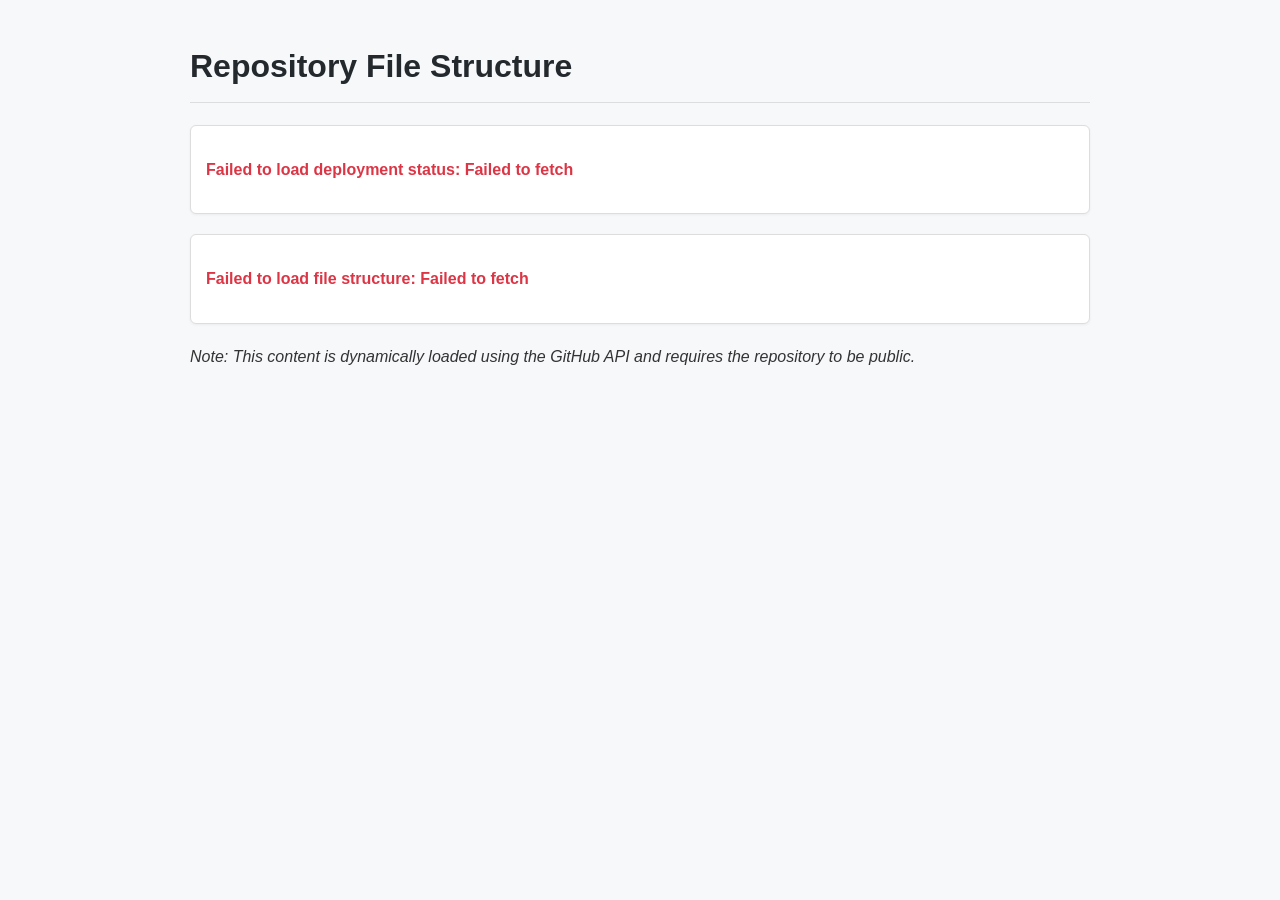
==== index.html @ 671b639a "Update index.html" ====
<!DOCTYPE html>
<html lang="en">
<head>
<meta property="og:title" content="Test" />
<meta property="og:description" content="This is a test embed" />
<!-- Optional: Add a URL and Image for a better embed -->
<meta property="og:url" content="https://2012hhh2012.github.io" />
<meta property="og:image" content="https://i.ibb.co/SDjC0F7F/2012hhh2012.jpg" />
<!-- Optional: Add a color for the left border (Discord often uses theme-color too) -->
<meta name="theme-color" content="#333" />
<meta charset="UTF-8">
<meta name="viewport" content="width=device-width, initial-scale=1.0">
<title>Repository File Structure & Deploy Status</title>
<style>
    body {
        font-family: -apple-system, BlinkMacSystemFont, "Segoe UI", Roboto, "Helvetica Neue", Arial, sans-serif;
        line-height: 1.6;
        color: #333;
        max-width: 900px;
        margin: 0 auto;
        padding: 20px;
        background-color: #f6f8fa;
    }
    h1, h2 {
        border-bottom: 1px solid #ddd;
        padding-bottom: 0.3em;
        color: #24292e;
    }
    #file-list, #deploy-status {
        background-color: #fff;
        border: 1px solid #ddd;
        border-radius: 6px;
        padding: 15px;
        margin-bottom: 20px;
        box-shadow: 0 1px 3px rgba(0,0,0,0.05);
    }
    ul {
        list-style-type: none;
        padding-left: 20px;
    }
    li {
        padding: 4px 0;
        display: flex;
        align-items: center;
        cursor: pointer;
    }
    .icon {
        margin-right: 8px;
        font-size: 1.1em;
    }
    a {
        color: #0366d6;
        text-decoration: none;
    }
    a:hover {
        text-decoration: underline;
    }
    .dir-icon:before { content: '📁'; }
    .file-icon:before { content: '📄'; }
    .download-btn {
        margin-left: auto;
        font-size: 0.9em;
        padding: 2px 6px;
        border: 1px solid #ccc;
        border-radius: 3px;
        background-color: #fafafa;
    }
    .status-success { color: #28a745; font-weight: bold; }
    .status-failure { color: #dc3545; font-weight: bold; }
    .status-in-progress { color: #ffc107; font-weight: bold; }
    .status-pending { color: #6c757d; font-weight: bold; }
    .loading { color: #0366d6; }
    .nested { display: none; }
    .expanded > .nested { display: block; }
</style>
</head>
<body>

<h1>Repository File Structure</h1>

<div id="deploy-status">
    <p class="loading">Loading last deployment status...</p>
</div>

<div id="file-list">
    <p class="loading">Loading file structure...</p>
</div>

<p><em>Note: This content is dynamically loaded using the GitHub API and requires the repository to be public.</em></p>

<script>
const GITHUB_USERNAME = '2012hhh2012';
const REPO_NAME = '2012hhh2012.github.io';
const BRANCH_NAME = 'main';
const API_BASE_URL = `https://api.github.com/repos/${GITHUB_USERNAME}/${REPO_NAME}/contents`;

// --- IGNORE LIST (like .gitignore) ---
const IGNORE = [
    '.gitattributes',
    '.git',
    'index.html',
    'index2.html',
    'TurboConnect.sb3'
];

// --- Fetch and display expandable file tree ---
async function fetchAndDisplayFileStructure(path = '', parentUl = null) {
    const url = path ? `${API_BASE_URL}/${path}?ref=${BRANCH_NAME}` : `${API_BASE_URL}?ref=${BRANCH_NAME}`;
    try {
        const response = await fetch(url);
        if (!response.ok) throw new Error(`HTTP ${response.status}`);
        const files = await response.json();
        if (!Array.isArray(files)) throw new Error('Invalid response');

        files.sort((a, b) => {
            if(a.type === 'dir' && b.type !== 'dir') return -1;
            if(a.type !== 'dir' && b.type === 'dir') return 1;
            return a.name.localeCompare(b.name);
        });

        const ul = parentUl || document.createElement('ul');
        if (!parentUl) document.getElementById('file-list').innerHTML = '<h2>Root Folder (/) Contents</h2>';

        files.forEach(async item => {
            if (IGNORE.includes(item.name)) return;

            const li = document.createElement('li');
            const isDir = item.type === 'dir';
            let isLFS = false;
            let downloadUrl = '';

            if (!isDir) {
                // Try to detect LFS pointer
                if (!item.download_url) {
                    // If no download_url, assume it could be LFS
                    downloadUrl = `https://media.githubusercontent.com/media/${GITHUB_USERNAME}/${REPO_NAME}/${BRANCH_NAME}/${item.path}`;
                    isLFS = true;
                } else {
                    // Fetch small file content to check for LFS pointer
                    try {
                        const contentResp = await fetch(item.download_url);
                        if (contentResp.ok) {
                            const text = await contentResp.text();
                            if (text.startsWith('version https://git-lfs.github.com/spec/v1')) {
                                isLFS = true;
                                downloadUrl = `https://media.githubusercontent.com/media/${GITHUB_USERNAME}/${REPO_NAME}/${BRANCH_NAME}/${item.path}`;
                            } else {
                                downloadUrl = item.download_url;
                            }
                        } else {
                            downloadUrl = item.download_url;
                        }
                    } catch (err) {
                        console.warn('Could not check LFS for', item.name, err);
                        downloadUrl = item.download_url;
                    }
                }
            }

            li.innerHTML = `
                <span class="icon ${isDir ? 'dir-icon' : 'file-icon'}"></span>
                <a href="${isDir ? '#' : item.html_url}" target="${isDir ? '' : '_blank'}">
                    ${item.name}${isDir ? '/' : ''}
                    ${isLFS ? `
                        <span class="lfs-icon" style="display:inline-block;width:16px;height:16px;margin-left:6px;vertical-align:middle;">
                        <svg viewBox="0 0 32 32" fill="#6f42c1" xmlns="http://www.w3.org/2000/svg">
                            <circle cx="16" cy="16" r="16"/>
                            <text x="16" y="21" font-size="14" text-anchor="middle" fill="white" font-family="Arial, sans-serif">LFS</text>
                        </svg>
                        </span>
                    ` : ''}
                </a>
                ${!isDir && downloadUrl ? `<a href="${downloadUrl}" class="download-btn" download="${item.name}">Download</a>` : ''}
            `;

            if (isDir) {
                const nestedUl = document.createElement('ul');
                nestedUl.classList.add('nested');
                li.appendChild(nestedUl);

                li.addEventListener('click', async (e) => {
                    e.stopPropagation();
                    li.classList.toggle('expanded');
                    if (!nestedUl.hasChildNodes()) {
                        await fetchAndDisplayFileStructure(item.path, nestedUl);
                    }
                });
            }

            ul.appendChild(li);
        });

        if (!parentUl) document.getElementById('file-list').appendChild(ul);

    } catch (error) {
        console.error('Error fetching file structure:', error);
        if (!parentUl) document.getElementById('file-list').innerHTML = `<p class="status-failure">Failed to load file structure: ${error.message}</p>`;
    }
}

// --- Fetch and display last deployment ---
async function fetchAndDisplayLastDeploy() {
    const deployStatusDiv = document.getElementById('deploy-status');
    const workflowsUrl = `https://api.github.com/repos/${GITHUB_USERNAME}/${REPO_NAME}/actions/runs?branch=${BRANCH_NAME}&per_page=1`;

    try {
        const response = await fetch(workflowsUrl);
        if (!response.ok) {
            deployStatusDiv.innerHTML = `<p><strong>Last Deploy Status:</strong> Not configured or repository private. (HTTP ${response.status})</p>`;
            return;
        }
        const data = await response.json();
        if (data.workflow_runs?.length > 0) {
            const latestRun = data.workflow_runs[0];
            const statusClass = getStatusClass(latestRun.conclusion);
            const date = new Date(latestRun.created_at).toLocaleString();
            deployStatusDiv.innerHTML = `
                <h2>Last Deployment Status</h2>
                <p><strong>Status:</strong> <span class="${statusClass}">${latestRun.conclusion || 'In Progress'}</span></p>
                <p><strong>Workflow:</strong> ${latestRun.name}</p>
                <p><strong>Triggered At:</strong> ${date}</p>
                <p><strong>Check Run:</strong> <a href="${latestRun.html_url}" target="_blank">View Run Details</a></p>
            `;
        } else {
            deployStatusDiv.innerHTML = `<p><strong>Last Deployment Status:</strong> No recent workflow runs found.</p>`;
        }
    } catch (error) {
        console.error('Error fetching deployment status:', error);
        deployStatusDiv.innerHTML = `<p class="status-failure">Failed to load deployment status: ${error.message}</p>`;
    }
}

function getStatusClass(conclusion) {
    if (!conclusion) return 'status-in-progress';
    switch (conclusion.toLowerCase()) {
        case 'success': return 'status-success';
        case 'failure': return 'status-failure';
        case 'cancelled': return 'status-pending';
        default: return 'status-in-progress';
    }
}

document.addEventListener('DOMContentLoaded', () => {
    fetchAndDisplayFileStructure();
    fetchAndDisplayLastDeploy();
});
</script>

</body>
</html>
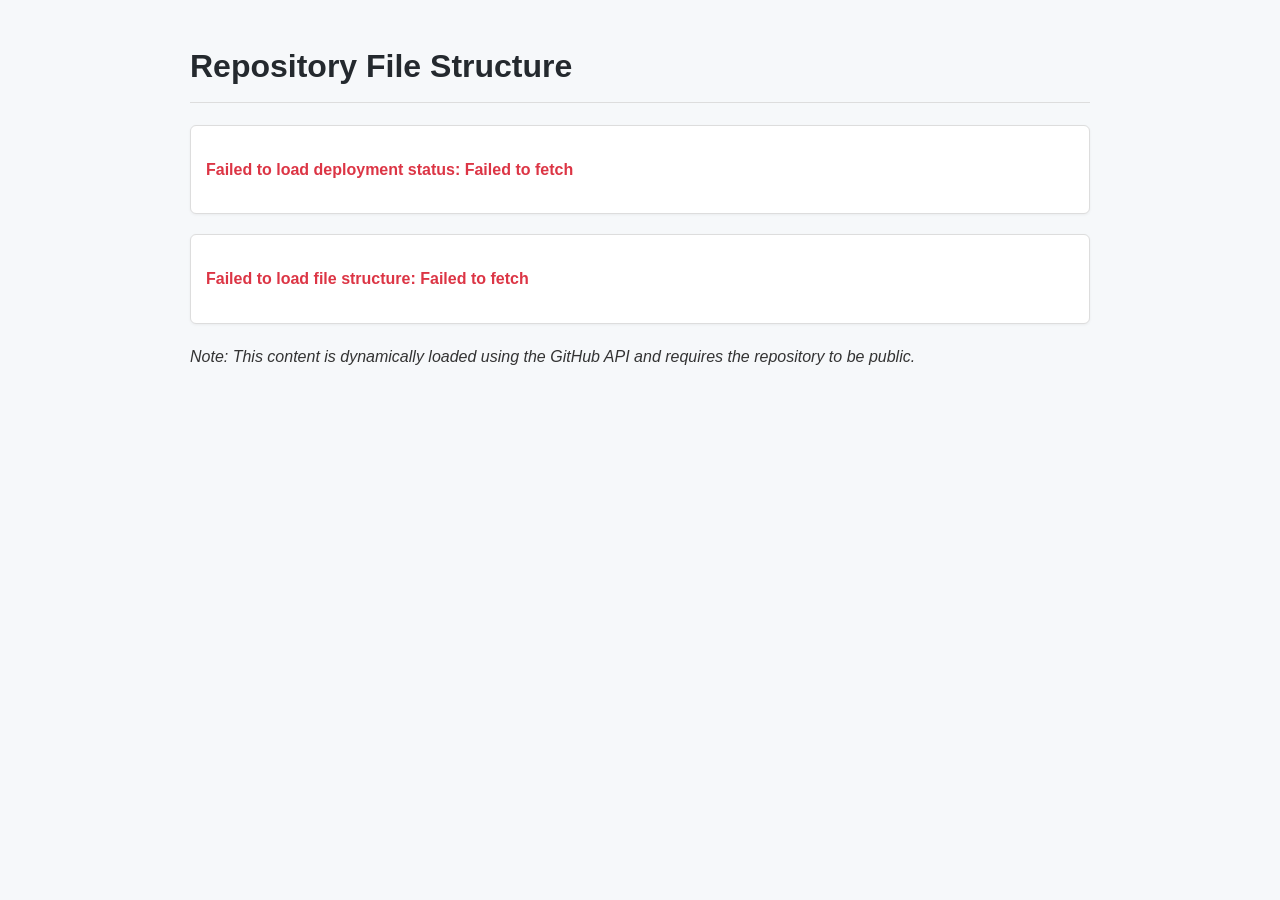
==== commit cbb0b9c6: "hey" ====
--- a/index.html
+++ b/index.html
@@ -1,250 +1,37 @@
 <!DOCTYPE html>
 <html lang="en">
+
 <head>
-<meta property="og:title" content="Test" />
-<meta property="og:description" content="This is a test embed" />
-<!-- Optional: Add a URL and Image for a better embed -->
-<meta property="og:url" content="https://2012hhh2012.github.io" />
-<meta property="og:image" content="https://i.ibb.co/SDjC0F7F/2012hhh2012.jpg" />
-<!-- Optional: Add a color for the left border (Discord often uses theme-color too) -->
-<meta name="theme-color" content="#333" />
-<meta charset="UTF-8">
-<meta name="viewport" content="width=device-width, initial-scale=1.0">
-<title>Repository File Structure & Deploy Status</title>
-<style>
-    body {
-        font-family: -apple-system, BlinkMacSystemFont, "Segoe UI", Roboto, "Helvetica Neue", Arial, sans-serif;
-        line-height: 1.6;
-        color: #333;
-        max-width: 900px;
-        margin: 0 auto;
-        padding: 20px;
-        background-color: #f6f8fa;
-    }
-    h1, h2 {
-        border-bottom: 1px solid #ddd;
-        padding-bottom: 0.3em;
-        color: #24292e;
-    }
-    #file-list, #deploy-status {
-        background-color: #fff;
-        border: 1px solid #ddd;
-        border-radius: 6px;
-        padding: 15px;
-        margin-bottom: 20px;
-        box-shadow: 0 1px 3px rgba(0,0,0,0.05);
-    }
-    ul {
-        list-style-type: none;
-        padding-left: 20px;
-    }
-    li {
-        padding: 4px 0;
-        display: flex;
-        align-items: center;
-        cursor: pointer;
-    }
-    .icon {
-        margin-right: 8px;
-        font-size: 1.1em;
-    }
-    a {
-        color: #0366d6;
-        text-decoration: none;
-    }
-    a:hover {
-        text-decoration: underline;
-    }
-    .dir-icon:before { content: '📁'; }
-    .file-icon:before { content: '📄'; }
-    .download-btn {
-        margin-left: auto;
-        font-size: 0.9em;
-        padding: 2px 6px;
-        border: 1px solid #ccc;
-        border-radius: 3px;
-        background-color: #fafafa;
-    }
-    .status-success { color: #28a745; font-weight: bold; }
-    .status-failure { color: #dc3545; font-weight: bold; }
-    .status-in-progress { color: #ffc107; font-weight: bold; }
-    .status-pending { color: #6c757d; font-weight: bold; }
-    .loading { color: #0366d6; }
-    .nested { display: none; }
-    .expanded > .nested { display: block; }
-</style>
+    <meta property="og:title" content="Test" />
+    <meta property="og:description" content="This is a test embed" />
+    <!-- Optional: Add a URL and Image for a better embed -->
+    <meta property="og:url" content="https://2012hhh2012.github.io" />
+    <meta property="og:image" content="https://2012hhh2012.github.io/media/2012hhh2012.png" />
+    <!-- Optional: Add a color for the left border (Discord often uses theme-color too) -->
+    <meta name="theme-color" content="#333" />
+    <meta charset="UTF-8">
+    <meta name="viewport" content="width=device-width, initial-scale=1.0">
+    <title>2012hhh2012's site</title>
+    <link rel="stylesheet" href="styles.css">
 </head>
+
 <body>
 
-<h1>Repository File Structure</h1>
+    <h1>Repository File Structure</h1>
 
-<div id="deploy-status">
-    <p class="loading">Loading last deployment status...</p>
-</div>
+    <div id="deploy-status">
+        <p class="loading">Loading last deployment status...</p>
+    </div>
 
-<div id="file-list">
-    <p class="loading">Loading file structure...</p>
-</div>
+    <div id="file-list">
+        <p class="loading">Loading file structure...</p>
+    </div>
 
-<p><em>Note: This content is dynamically loaded using the GitHub API and requires the repository to be public.</em></p>
+    <p><em>Note: This content is dynamically loaded using the GitHub API and requires the repository to be public.</em>
+    </p>
 
-<script>
-const GITHUB_USERNAME = '2012hhh2012';
-const REPO_NAME = '2012hhh2012.github.io';
-const BRANCH_NAME = 'main';
-const API_BASE_URL = `https://api.github.com/repos/${GITHUB_USERNAME}/${REPO_NAME}/contents`;
-
-// --- IGNORE LIST (like .gitignore) ---
-const IGNORE = [
-    '.gitattributes',
-    '.git',
-    'index.html',
-    'index2.html',
-    'TurboConnect.sb3'
-];
-
-// --- Fetch and display expandable file tree ---
-async function fetchAndDisplayFileStructure(path = '', parentUl = null) {
-    const url = path ? `${API_BASE_URL}/${path}?ref=${BRANCH_NAME}` : `${API_BASE_URL}?ref=${BRANCH_NAME}`;
-    try {
-        const response = await fetch(url);
-        if (!response.ok) throw new Error(`HTTP ${response.status}`);
-        const files = await response.json();
-        if (!Array.isArray(files)) throw new Error('Invalid response');
-
-        files.sort((a, b) => {
-            if(a.type === 'dir' && b.type !== 'dir') return -1;
-            if(a.type !== 'dir' && b.type === 'dir') return 1;
-            return a.name.localeCompare(b.name);
-        });
-
-        const ul = parentUl || document.createElement('ul');
-        if (!parentUl) document.getElementById('file-list').innerHTML = '<h2>Root Folder (/) Contents</h2>';
-
-        files.forEach(async item => {
-            if (IGNORE.includes(item.name)) return;
-
-            const li = document.createElement('li');
-            const isDir = item.type === 'dir';
-            let isLFS = false;
-            let downloadUrl = '';
-
-            if (!isDir) {
-                // Try to detect LFS pointer
-                if (!item.download_url) {
-                    // If no download_url, assume it could be LFS
-                    downloadUrl = `https://media.githubusercontent.com/media/${GITHUB_USERNAME}/${REPO_NAME}/${BRANCH_NAME}/${item.path}`;
-                    isLFS = true;
-                } else {
-                    // Fetch small file content to check for LFS pointer
-                    try {
-                        const contentResp = await fetch(item.download_url);
-                        if (contentResp.ok) {
-                            const text = await contentResp.text();
-                            if (text.startsWith('version https://git-lfs.github.com/spec/v1')) {
-                                isLFS = true;
-                                downloadUrl = `https://media.githubusercontent.com/media/${GITHUB_USERNAME}/${REPO_NAME}/${BRANCH_NAME}/${item.path}`;
-                            } else {
-                                downloadUrl = item.download_url;
-                            }
-                        } else {
-                            downloadUrl = item.download_url;
-                        }
-                    } catch (err) {
-                        console.warn('Could not check LFS for', item.name, err);
-                        downloadUrl = item.download_url;
-                    }
-                }
-            }
-
-            li.innerHTML = `
-                <span class="icon ${isDir ? 'dir-icon' : 'file-icon'}"></span>
-                <a href="${isDir ? '#' : item.html_url}" target="${isDir ? '' : '_blank'}">
-                    ${item.name}${isDir ? '/' : ''}
-                    ${isLFS ? `
-                        <span class="lfs-icon" style="display:inline-block;width:16px;height:16px;margin-left:6px;vertical-align:middle;">
-                        <svg viewBox="0 0 32 32" fill="#6f42c1" xmlns="http://www.w3.org/2000/svg">
-                            <circle cx="16" cy="16" r="16"/>
-                            <text x="16" y="21" font-size="14" text-anchor="middle" fill="white" font-family="Arial, sans-serif">LFS</text>
-                        </svg>
-                        </span>
-                    ` : ''}
-                </a>
-                ${!isDir && downloadUrl ? `<a href="${downloadUrl}" class="download-btn" download="${item.name}">Download</a>` : ''}
-            `;
-
-            if (isDir) {
-                const nestedUl = document.createElement('ul');
-                nestedUl.classList.add('nested');
-                li.appendChild(nestedUl);
-
-                li.addEventListener('click', async (e) => {
-                    e.stopPropagation();
-                    li.classList.toggle('expanded');
-                    if (!nestedUl.hasChildNodes()) {
-                        await fetchAndDisplayFileStructure(item.path, nestedUl);
-                    }
-                });
-            }
-
-            ul.appendChild(li);
-        });
-
-        if (!parentUl) document.getElementById('file-list').appendChild(ul);
-
-    } catch (error) {
-        console.error('Error fetching file structure:', error);
-        if (!parentUl) document.getElementById('file-list').innerHTML = `<p class="status-failure">Failed to load file structure: ${error.message}</p>`;
-    }
-}
-
-// --- Fetch and display last deployment ---
-async function fetchAndDisplayLastDeploy() {
-    const deployStatusDiv = document.getElementById('deploy-status');
-    const workflowsUrl = `https://api.github.com/repos/${GITHUB_USERNAME}/${REPO_NAME}/actions/runs?branch=${BRANCH_NAME}&per_page=1`;
-
-    try {
-        const response = await fetch(workflowsUrl);
-        if (!response.ok) {
-            deployStatusDiv.innerHTML = `<p><strong>Last Deploy Status:</strong> Not configured or repository private. (HTTP ${response.status})</p>`;
-            return;
-        }
-        const data = await response.json();
-        if (data.workflow_runs?.length > 0) {
-            const latestRun = data.workflow_runs[0];
-            const statusClass = getStatusClass(latestRun.conclusion);
-            const date = new Date(latestRun.created_at).toLocaleString();
-            deployStatusDiv.innerHTML = `
-                <h2>Last Deployment Status</h2>
-                <p><strong>Status:</strong> <span class="${statusClass}">${latestRun.conclusion || 'In Progress'}</span></p>
-                <p><strong>Workflow:</strong> ${latestRun.name}</p>
-                <p><strong>Triggered At:</strong> ${date}</p>
-                <p><strong>Check Run:</strong> <a href="${latestRun.html_url}" target="_blank">View Run Details</a></p>
-            `;
-        } else {
-            deployStatusDiv.innerHTML = `<p><strong>Last Deployment Status:</strong> No recent workflow runs found.</p>`;
-        }
-    } catch (error) {
-        console.error('Error fetching deployment status:', error);
-        deployStatusDiv.innerHTML = `<p class="status-failure">Failed to load deployment status: ${error.message}</p>`;
-    }
-}
-
-function getStatusClass(conclusion) {
-    if (!conclusion) return 'status-in-progress';
-    switch (conclusion.toLowerCase()) {
-        case 'success': return 'status-success';
-        case 'failure': return 'status-failure';
-        case 'cancelled': return 'status-pending';
-        default: return 'status-in-progress';
-    }
-}
-
-document.addEventListener('DOMContentLoaded', () => {
-    fetchAndDisplayFileStructure();
-    fetchAndDisplayLastDeploy();
-});
-</script>
+    <script src="script.js"></script>
 
 </body>
-</html>
+
+</html>
--- a/styles.css
+++ b/styles.css
@@ -0,0 +1,118 @@
+body {
+    font-family:
+        -apple-system, BlinkMacSystemFont, "Segoe UI", Roboto, "Helvetica Neue",
+        Arial, sans-serif;
+    line-height: 1.6;
+    color: #333;
+    max-width: 900px;
+    margin: 0 auto;
+    padding: 20px;
+    background-color: #f6f8fa;
+}
+
+h1,
+h2 {
+    border-bottom: 1px solid #ddd;
+    padding-bottom: 0.3em;
+    color: #24292e;
+}
+
+#file-list,
+#deploy-status {
+    background-color: #fff;
+    border: 1px solid #ddd;
+    border-radius: 6px;
+    padding: 15px;
+    margin-bottom: 20px;
+    box-shadow: 0 1px 3px rgba(0, 0, 0, 0.05);
+}
+
+ul {
+    list-style-type: none;
+    padding-left: 20px;
+}
+
+li {
+    padding: 4px 0;
+    display: flex;
+    align-items: center;
+    cursor: pointer;
+}
+
+.icon {
+    margin-right: 8px;
+    font-size: 1.1em;
+}
+
+a {
+    color: #0366d6;
+    text-decoration: none;
+}
+
+a:hover {
+    text-decoration: underline;
+}
+
+.dir-icon:before {
+    content: "📁";
+}
+
+.file-icon:before {
+    content: "📄";
+}
+
+.download-btn {
+    margin-left: auto;
+    font-size: 0.9em;
+    padding: 2px 6px;
+    border: 1px solid #ccc;
+    border-radius: 3px;
+    background-color: #fafafa;
+}
+
+.status-success {
+    color: #28a745;
+    font-weight: bold;
+}
+
+.status-failure {
+    color: #dc3545;
+    font-weight: bold;
+}
+
+.status-in-progress {
+    color: #ffc107;
+    font-weight: bold;
+}
+
+.status-pending {
+    color: #6c757d;
+    font-weight: bold;
+}
+
+.loading {
+    color: #0366d6;
+}
+
+.nested {
+    display: none;
+}
+
+.expanded>.nested {
+    display: block;
+}
+
+.lfs-badge {
+    display: inline-block;
+    background-color: #6f42c1;
+    /* GitHub purple */
+    color: white;
+    font-size: 10px;
+    font-weight: bold;
+    padding: 0 4px;
+    border-radius: 3px;
+    margin-left: 4px;
+    line-height: 1.2;
+    vertical-align: text-bottom;
+    font-family: Arial, sans-serif;
+}
